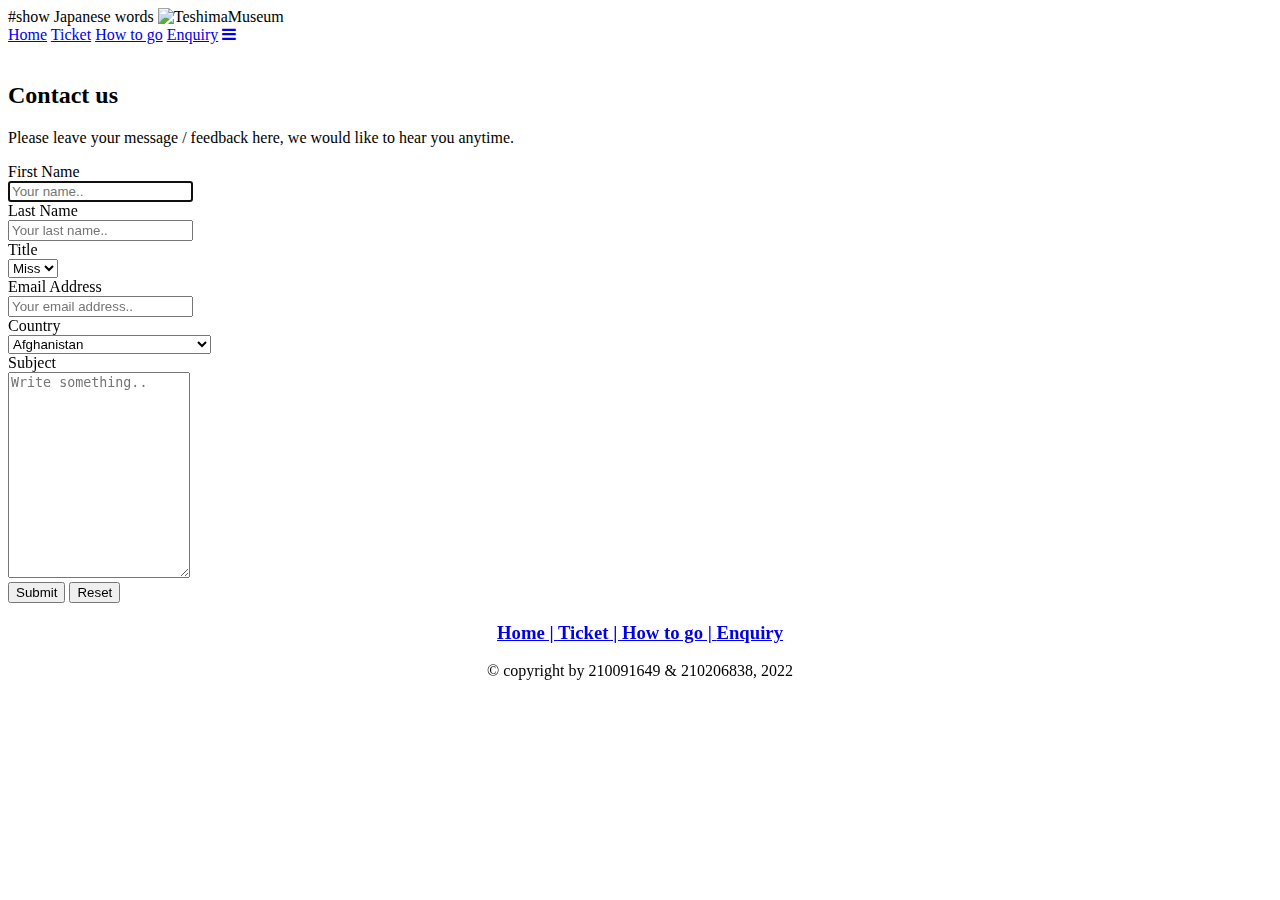
==== EA2_enquiry.html @ e883f017 "demo" ====
<!DOCTYPE html>
#show Japanese words
<meta charset="utf-8">
<html>

<head>
    <title>豊島美術館 | Teshima Art Museum</title>
    <meta name="viewport" content="width=device-width, initial-scale=1">
    <link rel="stylesheet" href="https://cdnjs.cloudflare.com/ajax/libs/font-awesome/4.7.0/css/font-awesome.min.css">
    <link rel="stylesheet" type="text/css" href="EA2_enquiry.css" title="style" />

    <!-- Responsive Topnav, Resize the browser window-->
    <script>
        function myFunction() {
            var x = document.getElementById("myTopnav");
            if (x.className === "topnav") {
                x.className += " responsive";
            } else {
                x.className = "topnav";
            }
        }
    </script>
</head>

<body>
    <img src="logo.png" alt="TeshimaMuseum" style="height:100px" class="center">

    <div class="topnav" id="myTopnav">
        <a href="EA2_HomePage.html">Home</a>
        <a href="EA2_ticket.html">Ticket</a>
        <a href="EA2_howToGo.html">How to go</a>
        <a href="EA2_enquiry.html" class="active">Enquiry</a>
        <a href="javascript:void(0);" class="icon" onclick="myFunction()">
            <i class="fa fa-bars"></i>
        </a>
    </div>
    <section1>
        <br>
        <div class="top-kv_movie">
            <iframe width="100%"
                src="https://player.vimeo.com/video/702394168?h=e770e2a78a&amp;badge=0&amp;control=0amp;autopause=0&amp;autoplay=1&amp;player_id=0&amp;loop=1&amp;app_id=58479"
                frameborder="0" allow="autoplay; fullscreen; picture-in-picture" allowfullscreen
                style="position:absolute;top:0;left:0;width:100%;height:100%;" title="HomepageMovie.mp4">
            </iframe>
        </div>
    </section1>


    <div class="containerEnquiry">
        <h2>Contact us</h2>
        <p>Please leave your message / feedback here, we would like to hear you anytime.</p>
        <form name="f2" onSubmit="print_result()">
            <div class="row">
                <div class="col-25">
                    <label for="fname">First Name</label>
                </div>
                <!-- autofocus, form validation -->
                <div class="col-75">
                    <input type="text" id="fname" name="firstname" required="required" placeholder="Your name.."
                        autofocus>
                </div>
            </div>

            <div class="row">
                <div class="col-25">
                    <label for="lname">Last Name</label>
                </div>
                <div class="col-75">
                    <input type="text" id="lname" name="lastname" required="required" placeholder="Your last name..">
                </div>
            </div>

            <div class="row">
                <div class="col-25">
                    <label for="title">Title</label>
                </div>
                <div class="col-75">
                    <select id="title" name="title" required="required">
                        <option value="miss">Miss</option>
                        <option value="mr">Mr.</option>
                        <option value="ms">Ms.</option>
                        <option value="mrs">Mrs</option>
                    </select>
                </div>
            </div>

            <div class="row">
                <div class="col-25">
                    <label for="email">Email Address</label>
                </div>
                <div class="col-75">
                    <input type="email" id="email" name="email" required="required" placeholder="Your email address..">
                </div>
            </div>

            <div class="row">
                <div class="col-25">
                    <label for="country">Country</label>
                </div>
                <div class="col-75">
                    <select id="country" name="country" required="required">
                        <option value="Afganistan">Afghanistan</option>
                        <option value="Albania">Albania</option>
                        <option value="Algeria">Algeria</option>
                        <option value="American Samoa">American Samoa</option>
                        <option value="Andorra">Andorra</option>
                        <option value="Angola">Angola</option>
                        <option value="Anguilla">Anguilla</option>
                        <option value="Antigua & Barbuda">Antigua & Barbuda</option>
                        <option value="Argentina">Argentina</option>
                        <option value="Armenia">Armenia</option>
                        <option value="Aruba">Aruba</option>
                        <option value="Australia">Australia</option>
                        <option value="Austria">Austria</option>
                        <option value="Azerbaijan">Azerbaijan</option>
                        <option value="Bahamas">Bahamas</option>
                        <option value="Bahrain">Bahrain</option>
                        <option value="Bangladesh">Bangladesh</option>
                        <option value="Barbados">Barbados</option>
                        <option value="Belarus">Belarus</option>
                        <option value="Belgium">Belgium</option>
                        <option value="Belize">Belize</option>
                        <option value="Benin">Benin</option>
                        <option value="Bermuda">Bermuda</option>
                        <option value="Bhutan">Bhutan</option>
                        <option value="Bolivia">Bolivia</option>
                        <option value="Bonaire">Bonaire</option>
                        <option value="Bosnia & Herzegovina">Bosnia & Herzegovina</option>
                        <option value="Botswana">Botswana</option>
                        <option value="Brazil">Brazil</option>
                        <option value="British Indian Ocean Ter">British Indian Ocean Ter</option>
                        <option value="Brunei">Brunei</option>
                        <option value="Bulgaria">Bulgaria</option>
                        <option value="Burkina Faso">Burkina Faso</option>
                        <option value="Burundi">Burundi</option>
                        <option value="Cambodia">Cambodia</option>
                        <option value="Cameroon">Cameroon</option>
                        <option value="Canada">Canada</option>
                        <option value="Canary Islands">Canary Islands</option>
                        <option value="Cape Verde">Cape Verde</option>
                        <option value="Cayman Islands">Cayman Islands</option>
                        <option value="Central African Republic">Central African Republic</option>
                        <option value="Chad">Chad</option>
                        <option value="Channel Islands">Channel Islands</option>
                        <option value="Chile">Chile</option>
                        <option value="China">China</option>
                        <option value="Christmas Island">Christmas Island</option>
                        <option value="Cocos Island">Cocos Island</option>
                        <option value="Colombia">Colombia</option>
                        <option value="Comoros">Comoros</option>
                        <option value="Congo">Congo</option>
                        <option value="Cook Islands">Cook Islands</option>
                        <option value="Costa Rica">Costa Rica</option>
                        <option value="Cote DIvoire">Cote DIvoire</option>
                        <option value="Croatia">Croatia</option>
                        <option value="Cuba">Cuba</option>
                        <option value="Curaco">Curacao</option>
                        <option value="Cyprus">Cyprus</option>
                        <option value="Czech Republic">Czech Republic</option>
                        <option value="Denmark">Denmark</option>
                        <option value="Djibouti">Djibouti</option>
                        <option value="Dominica">Dominica</option>
                        <option value="Dominican Republic">Dominican Republic</option>
                        <option value="East Timor">East Timor</option>
                        <option value="Ecuador">Ecuador</option>
                        <option value="Egypt">Egypt</option>
                        <option value="El Salvador">El Salvador</option>
                        <option value="Equatorial Guinea">Equatorial Guinea</option>
                        <option value="Eritrea">Eritrea</option>
                        <option value="Estonia">Estonia</option>
                        <option value="Ethiopia">Ethiopia</option>
                        <option value="Falkland Islands">Falkland Islands</option>
                        <option value="Faroe Islands">Faroe Islands</option>
                        <option value="Fiji">Fiji</option>
                        <option value="Finland">Finland</option>
                        <option value="France">France</option>
                        <option value="French Guiana">French Guiana</option>
                        <option value="French Polynesia">French Polynesia</option>
                        <option value="French Southern Ter">French Southern Ter</option>
                        <option value="Gabon">Gabon</option>
                        <option value="Gambia">Gambia</option>
                        <option value="Georgia">Georgia</option>
                        <option value="Germany">Germany</option>
                        <option value="Ghana">Ghana</option>
                        <option value="Gibraltar">Gibraltar</option>
                        <option value="Great Britain">Great Britain</option>
                        <option value="Greece">Greece</option>
                        <option value="Greenland">Greenland</option>
                        <option value="Grenada">Grenada</option>
                        <option value="Guadeloupe">Guadeloupe</option>
                        <option value="Guam">Guam</option>
                        <option value="Guatemala">Guatemala</option>
                        <option value="Guinea">Guinea</option>
                        <option value="Guyana">Guyana</option>
                        <option value="Haiti">Haiti</option>
                        <option value="Hawaii">Hawaii</option>
                        <option value="Honduras">Honduras</option>
                        <option value="Hong Kong">Hong Kong</option>
                        <option value="Hungary">Hungary</option>
                        <option value="Iceland">Iceland</option>
                        <option value="Indonesia">Indonesia</option>
                        <option value="India">India</option>
                        <option value="Iran">Iran</option>
                        <option value="Iraq">Iraq</option>
                        <option value="Ireland">Ireland</option>
                        <option value="Isle of Man">Isle of Man</option>
                        <option value="Israel">Israel</option>
                        <option value="Italy">Italy</option>
                        <option value="Jamaica">Jamaica</option>
                        <option value="Japan">Japan</option>
                        <option value="Jordan">Jordan</option>
                        <option value="Kazakhstan">Kazakhstan</option>
                        <option value="Kenya">Kenya</option>
                        <option value="Kiribati">Kiribati</option>
                        <option value="Korea North">Korea North</option>
                        <option value="Korea Sout">Korea South</option>
                        <option value="Kuwait">Kuwait</option>
                        <option value="Kyrgyzstan">Kyrgyzstan</option>
                        <option value="Laos">Laos</option>
                        <option value="Latvia">Latvia</option>
                        <option value="Lebanon">Lebanon</option>
                        <option value="Lesotho">Lesotho</option>
                        <option value="Liberia">Liberia</option>
                        <option value="Libya">Libya</option>
                        <option value="Liechtenstein">Liechtenstein</option>
                        <option value="Lithuania">Lithuania</option>
                        <option value="Luxembourg">Luxembourg</option>
                        <option value="Macau">Macau</option>
                        <option value="Macedonia">Macedonia</option>
                        <option value="Madagascar">Madagascar</option>
                        <option value="Malaysia">Malaysia</option>
                        <option value="Malawi">Malawi</option>
                        <option value="Maldives">Maldives</option>
                        <option value="Mali">Mali</option>
                        <option value="Malta">Malta</option>
                        <option value="Marshall Islands">Marshall Islands</option>
                        <option value="Martinique">Martinique</option>
                        <option value="Mauritania">Mauritania</option>
                        <option value="Mauritius">Mauritius</option>
                        <option value="Mayotte">Mayotte</option>
                        <option value="Mexico">Mexico</option>
                        <option value="Midway Islands">Midway Islands</option>
                        <option value="Moldova">Moldova</option>
                        <option value="Monaco">Monaco</option>
                        <option value="Mongolia">Mongolia</option>
                        <option value="Montserrat">Montserrat</option>
                        <option value="Morocco">Morocco</option>
                        <option value="Mozambique">Mozambique</option>
                        <option value="Myanmar">Myanmar</option>
                        <option value="Nambia">Nambia</option>
                        <option value="Nauru">Nauru</option>
                        <option value="Nepal">Nepal</option>
                        <option value="Netherland Antilles">Netherland Antilles</option>
                        <option value="Netherlands">Netherlands (Holland, Europe)</option>
                        <option value="Nevis">Nevis</option>
                        <option value="New Caledonia">New Caledonia</option>
                        <option value="New Zealand">New Zealand</option>
                        <option value="Nicaragua">Nicaragua</option>
                        <option value="Niger">Niger</option>
                        <option value="Nigeria">Nigeria</option>
                        <option value="Niue">Niue</option>
                        <option value="Norfolk Island">Norfolk Island</option>
                        <option value="Norway">Norway</option>
                        <option value="Oman">Oman</option>
                        <option value="Pakistan">Pakistan</option>
                        <option value="Palau Island">Palau Island</option>
                        <option value="Palestine">Palestine</option>
                        <option value="Panama">Panama</option>
                        <option value="Papua New Guinea">Papua New Guinea</option>
                        <option value="Paraguay">Paraguay</option>
                        <option value="Peru">Peru</option>
                        <option value="Phillipines">Philippines</option>
                        <option value="Pitcairn Island">Pitcairn Island</option>
                        <option value="Poland">Poland</option>
                        <option value="Portugal">Portugal</option>
                        <option value="Puerto Rico">Puerto Rico</option>
                        <option value="Qatar">Qatar</option>
                        <option value="Republic of Montenegro">Republic of Montenegro</option>
                        <option value="Republic of Serbia">Republic of Serbia</option>
                        <option value="Reunion">Reunion</option>
                        <option value="Romania">Romania</option>
                        <option value="Russia">Russia</option>
                        <option value="Rwanda">Rwanda</option>
                        <option value="St Barthelemy">St Barthelemy</option>
                        <option value="St Eustatius">St Eustatius</option>
                        <option value="St Helena">St Helena</option>
                        <option value="St Kitts-Nevis">St Kitts-Nevis</option>
                        <option value="St Lucia">St Lucia</option>
                        <option value="St Maarten">St Maarten</option>
                        <option value="St Pierre & Miquelon">St Pierre & Miquelon</option>
                        <option value="St Vincent & Grenadines">St Vincent & Grenadines</option>
                        <option value="Saipan">Saipan</option>
                        <option value="Samoa">Samoa</option>
                        <option value="Samoa American">Samoa American</option>
                        <option value="San Marino">San Marino</option>
                        <option value="Sao Tome & Principe">Sao Tome & Principe</option>
                        <option value="Saudi Arabia">Saudi Arabia</option>
                        <option value="Senegal">Senegal</option>
                        <option value="Seychelles">Seychelles</option>
                        <option value="Sierra Leone">Sierra Leone</option>
                        <option value="Singapore">Singapore</option>
                        <option value="Slovakia">Slovakia</option>
                        <option value="Slovenia">Slovenia</option>
                        <option value="Solomon Islands">Solomon Islands</option>
                        <option value="Somalia">Somalia</option>
                        <option value="South Africa">South Africa</option>
                        <option value="Spain">Spain</option>
                        <option value="Sri Lanka">Sri Lanka</option>
                        <option value="Sudan">Sudan</option>
                        <option value="Suriname">Suriname</option>
                        <option value="Swaziland">Swaziland</option>
                        <option value="Sweden">Sweden</option>
                        <option value="Switzerland">Switzerland</option>
                        <option value="Syria">Syria</option>
                        <option value="Tahiti">Tahiti</option>
                        <option value="Taiwan">Taiwan</option>
                        <option value="Tajikistan">Tajikistan</option>
                        <option value="Tanzania">Tanzania</option>
                        <option value="Thailand">Thailand</option>
                        <option value="Togo">Togo</option>
                        <option value="Tokelau">Tokelau</option>
                        <option value="Tonga">Tonga</option>
                        <option value="Trinidad & Tobago">Trinidad & Tobago</option>
                        <option value="Tunisia">Tunisia</option>
                        <option value="Turkey">Turkey</option>
                        <option value="Turkmenistan">Turkmenistan</option>
                        <option value="Turks & Caicos Is">Turks & Caicos Is</option>
                        <option value="Tuvalu">Tuvalu</option>
                        <option value="Uganda">Uganda</option>
                        <option value="United Kingdom">United Kingdom</option>
                        <option value="Ukraine">Ukraine</option>
                        <option value="United Arab Erimates">United Arab Emirates</option>
                        <option value="United States of America">United States of America</option>
                        <option value="Uraguay">Uruguay</option>
                        <option value="Uzbekistan">Uzbekistan</option>
                        <option value="Vanuatu">Vanuatu</option>
                        <option value="Vatican City State">Vatican City State</option>
                        <option value="Venezuela">Venezuela</option>
                        <option value="Vietnam">Vietnam</option>
                        <option value="Virgin Islands (Brit)">Virgin Islands (Brit)</option>
                        <option value="Virgin Islands (USA)">Virgin Islands (USA)</option>
                        <option value="Wake Island">Wake Island</option>
                        <option value="Wallis & Futana Is">Wallis & Futana Is</option>
                        <option value="Yemen">Yemen</option>
                        <option value="Zaire">Zaire</option>
                        <option value="Zambia">Zambia</option>
                        <option value="Zimbabwe">Zimbabwe</option>
                    </select>

                </div>
            </div>
            <div class="row">
                <div class="col-25">
                    <label for="subject" required="required">Subject</label>
                </div>
                <div class="col-75">
                    <textarea id="subject" name="subject" required placeholder="Write something.."
                        style="height:200px"></textarea>
                </div>
            </div>
            <input type="submit" value="Submit">
            <input type="reset" value="Reset">
        </form>
    </div>
</body>

<footer>
    <h3 style="text-align:center">
        <a href="EA2_HomePage.html" class="active">Home | </a>
        <a href="EA2_ticket.html">Ticket | </a>
        <a href="EA2_howToGo.html">How to go | </a>
        <a href="EA2_enquiry.html">Enquiry</a>
    </h3>
    <p style="text-align:center">© copyright by 210091649 & 210206838, 2022</p>
</footer>

</html>
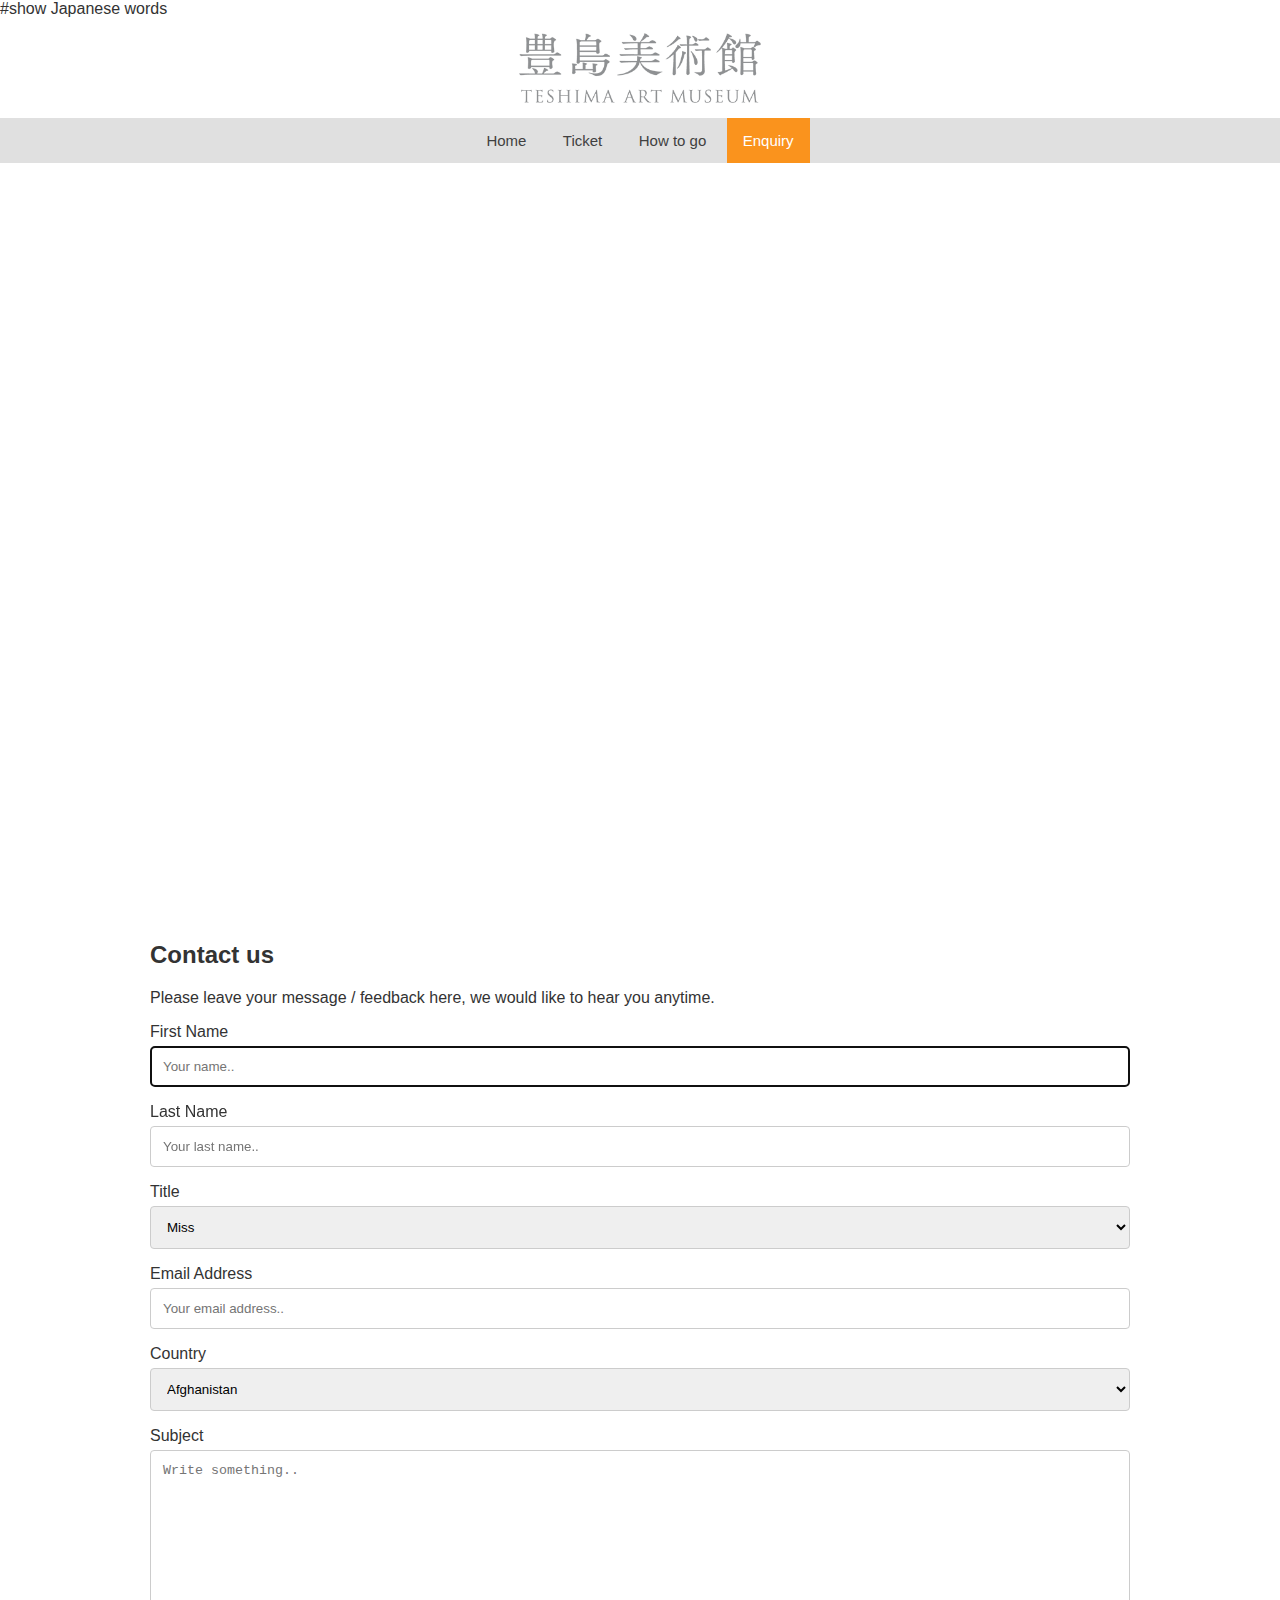
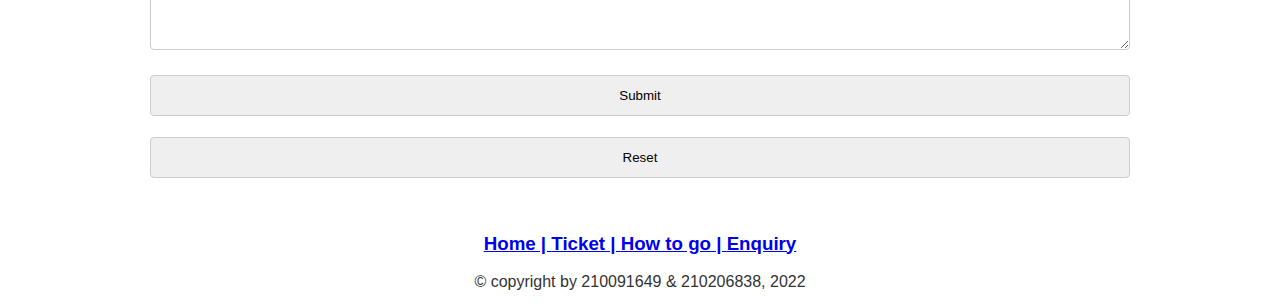
==== commit be201b1f: "1" ====
--- a/EA2_enquiry.html
+++ b/EA2_enquiry.html
@@ -26,7 +26,7 @@
     <img src="logo.png" alt="TeshimaMuseum" style="height:100px" class="center">
 
     <div class="topnav" id="myTopnav">
-        <a href="EA2_HomePage.html">Home</a>
+        <a href="index.html">Home</a>
         <a href="EA2_ticket.html">Ticket</a>
         <a href="EA2_howToGo.html">How to go</a>
         <a href="EA2_enquiry.html" class="active">Enquiry</a>
@@ -366,7 +366,7 @@
 
 <footer>
     <h3 style="text-align:center">
-        <a href="EA2_HomePage.html" class="active">Home | </a>
+        <a href="EA2_index.html" class="active">Home | </a>
         <a href="EA2_ticket.html">Ticket | </a>
         <a href="EA2_howToGo.html">How to go | </a>
         <a href="EA2_enquiry.html">Enquiry</a>
--- a/EA2_enquiry.css
+++ b/EA2_enquiry.css
@@ -0,0 +1,204 @@
+body {
+  margin: 0;
+  font-family: -apple-system, BlinkMacSystemFont, "Hiragino Kaku Gothic ProN",
+    MyYuGothicM, Meiryo, sans-serif;
+  color: #333333;
+}
+
+.center {
+  display: block;
+  margin-left: auto;
+  margin-right: auto;
+  /* width: 100; */
+}
+
+/* table style body start */
+table {
+  font-family: arial, sans-serif;
+  border-collapse: collapse;
+  width: 100%;
+}
+
+th {
+  background-color: #e6e8eb;
+  border: 1px solid #dddddd;
+  text-align: center;
+  padding-left: 50px;
+  padding-right: 50px;
+}
+
+td,
+tr:nth-child(even) {
+  background-color: #ffffff;
+  border: 1px solid #dddddd;
+  text-align: left;
+  padding-left: 50px;
+  padding-right: 50px;
+}
+
+/* Table style body end */
+
+.topnav {
+  overflow: hidden;
+  background-color: #e0e0e0;
+  text-align: center;
+  text-decoration: none;
+}
+
+.topnav li {
+  display: inline;
+}
+
+.topnav a {
+  color: #404040;
+  display: inline-block;
+  padding: 14px 16px;
+  text-decoration: none;
+  font-size: 15px;
+  text-decoration: none;
+}
+
+.topnav a:hover {
+  background-color: #ff5500;
+  color: black;
+  text-decoration: none;
+}
+
+.topnav a.active {
+  background-color: #fa931d;
+  color: white;
+  text-decoration: none;
+}
+
+.topnav .icon {
+  display: none;
+}
+
+.top-kv_movie {
+  position: relative;
+  padding-bottom: 56.25%;
+  /* 16:9 */
+  padding-top: 0px;
+  height: 0;
+  text-decoration: none;
+}
+
+.top-kv_movie iframe {
+  position: absolute;
+  top: 0;
+  left: 0;
+  width: 100%;
+  height: 100%;
+  text-decoration: none;
+}
+
+input,
+select,
+textarea {
+  width: 100%;
+  padding: 12px;
+  border: 1px solid #ccc;
+  border-radius: 4px;
+  box-sizing: border-box;
+  margin-top: 5px;
+  margin-bottom: 16px;
+  resize: vertical;
+}
+
+.containerEnquiry {
+  padding-top: 20px;
+  padding-left: 150px;
+  padding-right: 150px;
+  padding-bottom: 20px;
+}
+
+@media screen and (min-width: 450px) and (max-width: 600px) {
+  .topnav a:not(:first-child) {
+    display: none;
+  }
+
+  .topnav a.icon {
+    float: right;
+    display: block;
+  }
+
+  .topnav.responsive {
+    position: relative;
+  }
+
+  .topnav.responsive .icon {
+    position: absolute;
+    right: 0;
+    top: 0;
+  }
+
+  .topnav.responsive a {
+    float: none;
+    display: block;
+    text-align: center;
+  }
+
+  .container {
+    padding-top: 20px;
+    padding-left: 40px;
+    padding-right: 40px;
+    padding-bottom: 20px;
+  }
+
+  .container2 {
+    padding-top: 20px;
+    padding-left: 100px;
+    padding-right: 100px;
+    padding-bottom: 20px;
+  }
+}
+
+@media screen and (max-width: 450px) {
+  .topnav {
+    position: relative;
+  }
+
+  .topnav .icon {
+    position: absolute;
+    right: 0;
+    top: 0;
+  }
+
+  .topnav a {
+    float: none;
+    display: block;
+    text-align: center;
+  }
+
+  .footer {
+    border: 1px solid black;
+    width: 100%;
+  }
+
+  .Content {
+    display: flex;
+    flex-flow: row wrap;
+    width: 100%;
+    height: 80%;
+  }
+
+  ul {
+    list-style-type: none;
+    margin: 0;
+    padding: 0;
+  }
+
+  .container {
+    padding-top: 20px;
+    padding-left: 40px;
+    padding-right: 40px;
+    padding-bottom: 20px;
+  }
+
+  .container2 {
+    padding-top: 20px;
+    padding-left: 50px;
+    padding-right: 50px;
+    padding-bottom: 20px;
+  }
+}
